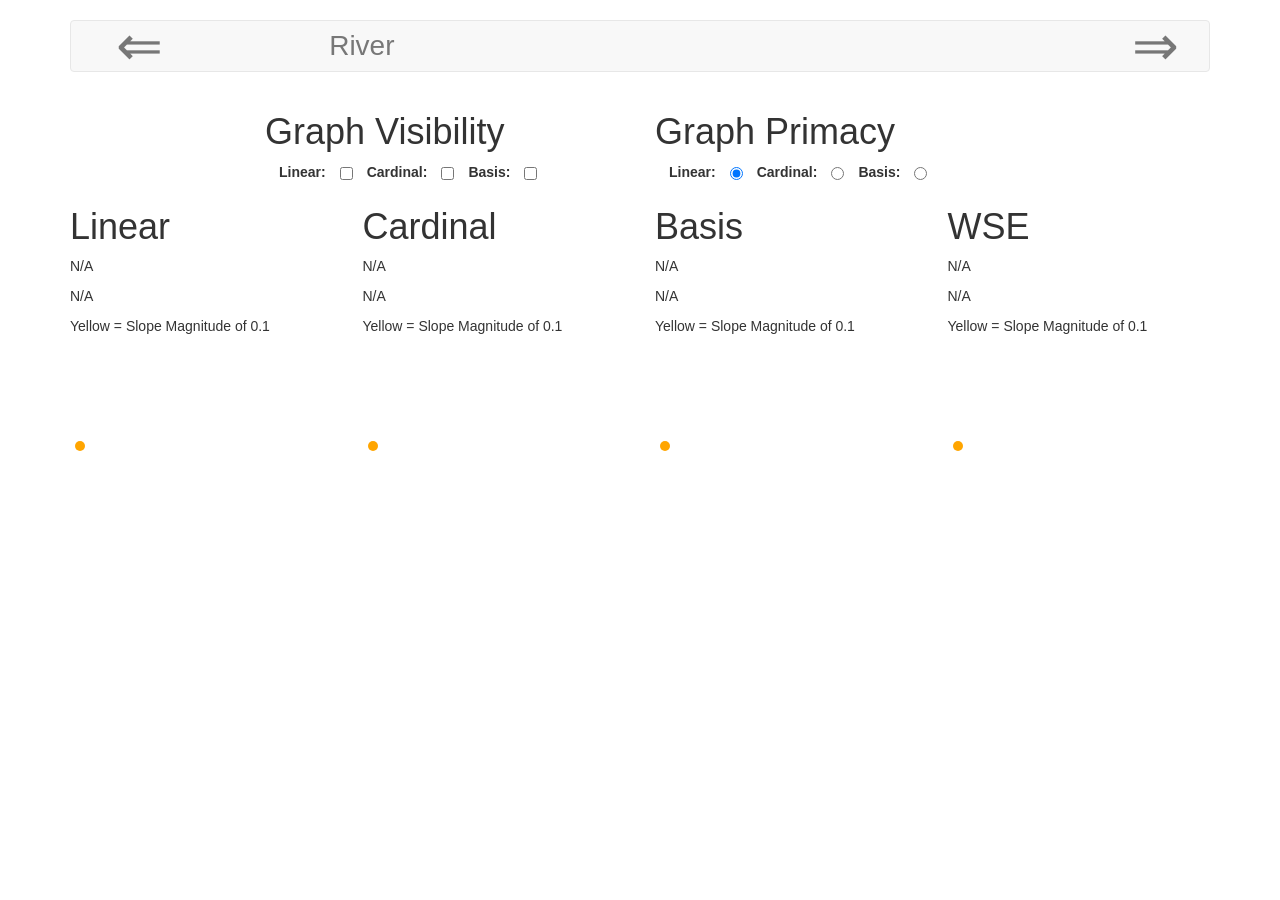
==== index.html @ 5c24eedc "init commit" ====
<!doctype html>
<html>
<meta content="text/html;charset=utf-8" http-equiv="Content-Type">
<meta content="utf-8" http-equiv="encoding">
<style>
    label {
        margin-left: 1em;
        margin-right: 1em;
    }

    body {
        padding-top: 20px;
        padding-bottom: 20px;
    }

    .navbar {
        margin-bottom: 20px;
    }
</style>
<head>
    <title>River Visualization</title>
    <!-- CSS Libs-->
    <link rel="stylesheet" href="https://maxcdn.bootstrapcdn.com/bootstrap/3.3.7/css/bootstrap.min.css" />

    <!-- JS Libs-->
    <script src="http://d3js.org/d3.v4.min.js" charset="utf-8"></script>
    <script src="https://code.jquery.com/jquery-3.1.0.min.js"></script>
    <script src="https://maxcdn.bootstrapcdn.com/bootstrap/3.3.7/js/bootstrap.min.js" charset="utf-8"></script>

    <!-- CSS Src -->
    <link rel="stylesheet" href="./src/css/main.css" />

    <!-- JS Src -->
    <!-- Main Script -->
    <script src="./src/js/main.js" charset="utf-8"></script>

    <!-- JSON data in JS Files -->
    <script src="./src/js/R0.js" charset="utf-8"></script>
    <script src="./src/js/R1.js" charset="utf-8"></script>
    <script src="./src/js/R2.js" charset="utf-8"></script>
    <script src="./src/js/R3.js" charset="utf-8"></script>
    <script src="./src/js/R4.js" charset="utf-8"></script>
    <script src="./src/js/R5.js" charset="utf-8"></script>
    <script src="./src/js/R6.js" charset="utf-8"></script>
    <script src="./src/js/R10.js" charset="utf-8"></script>
    <script src="./src/js/R11.js" charset="utf-8"></script>
    <script src="./src/js/R12.js" charset="utf-8"></script>
    <script src="./src/js/R13.js" charset="utf-8"></script>
    <script src="./src/js/R14.js" charset="utf-8"></script>
    <script src="./src/js/R16.js" charset="utf-8"></script>
    <script src="./src/js/R18.js" charset="utf-8"></script>

    <!-- Individual Visualization Scripts -->
</head>
<body>
    <div class="container">
        <!-- Static navbar -->
        <nav class="navbar navbar-default" role="navigation">
            <div class="container-fluid">
                <div class="navbar-collapse collapse">
                    <ul class="nav navbar-nav">
                        <li><a href="#" style="font-size:400%" onclick="return incrementRiverContext(false)">&lArr;</a></li>
                        <li><a id="riverTitle" href="#" style="padding-left:4cm;font-size:200%" data-river="R0">River</a></li>
                    </ul>
                    <ul class="nav navbar-nav navbar-right">
                        <li><a href="#" style="font-size:400%" onclick="return incrementRiverContext(true)">&rArr;</a></li>
                    </ul>
                </div><!--/.nav-collapse -->
            </div><!--/.container-fluid -->
        </nav>
        <div class="row">
            <div class="col-sm-2"></div>
            <div class="col-sm-4">
                <h1>Graph Visibility</h1>
                <table>
                    <tr>
                        <td>
                            <label>Linear:</label>
                        </td>
                        <td>
                            <input id="linearCheckbox" type="checkbox" />
                        </td>
                        <td>
                            <label>Cardinal:</label>
                        </td>
                        <td>
                            <input id="cardinalCheckbox" type="checkbox" />
                        </td>
                        <td>
                            <label>Basis:</label>
                        </td>
                        <td>
                            <input id="basisCheckbox" type="checkbox" />
                        </td>
                    </tr>
                </table>
            </div>
            <div class="col-sm-4">
                <h1>Graph Primacy</h1>
                <table>
                    <tr>
                        <td>
                            <label>Linear:</label>
                        </td>
                        <td>
                            <input id="linearRadio" type="radio" name="primacy" checked />
                        </td>
                        <td>
                            <label>Cardinal:</label>
                        </td>
                        <td>
                            <input id="cardinalRadio" type="radio" name="primacy" />
                        </td>
                        <td>
                            <label>Basis:</label>
                        </td>
                        <td>
                            <input id="basisRadio" type="radio" name="primacy" />
                        </td>
                    </tr>
                </table>
            </div>
            <div class="col-sm-2"></div>
        </div>
        <div id="chartArea"></div>
        <div class="row">
            <div class="col-sm-3">
                <h1>Linear</h1>
                <p id="linearReportPoint">N/A</p>
                <p id="linearReportSlope">N/A</p>
                <p>Yellow = Slope Magnitude of 0.1</p>
                <svg width="210" height="200" id="linearSlopeVisual">
                    <circle cx="10" cy="100" r="5" fill="orange"></circle>
                </svg>
            </div>
            <div class="col-sm-3">
                <h1>Cardinal</h1>
                <p id="cardinalReportPoint">N/A</p>
                <p id="cardinalReportSlope">N/A</p>
                <p>Yellow = Slope Magnitude of 0.1</p>
                <svg width="210" height="200" id="cardinalSlopeVisual">
                    <circle cx="10" cy="100" r="5" fill="orange"></circle>
                </svg>
            </div>
            <div class="col-sm-3">
                <h1>Basis</h1>
                <p id="basisReportPoint">N/A</p>
                <p id="basisReportSlope">N/A</p>
                <p>Yellow = Slope Magnitude of 0.1</p>
                <svg width="210" height="200" id="basisSlopeVisual">
                    <circle cx="10" cy="100" r="5" fill="orange"></circle>
                </svg>
            </div>
            <div class="col-sm-3">
                <h1>WSE</h1>
                <p id="wseReportPoint">N/A</p>
                <p id="wseReportSlope">N/A</p>
                <p>Yellow = Slope Magnitude of 0.1</p>
                <svg width="210" height="200" id="wseSlopeVisual">
                    <circle cx="10" cy="100" r="5" fill="orange"></circle>
                </svg>
            </div>
        </div>
        <script>
            var boundLines = [{ x: 210, y: 0 }, { x: 10, y: 100 }, { x: 210, y: 200 }];
            var centerLine = [{ x: 210, y: 100 }, { x: 10, y: 100 }];
            var boundLineFunction = d3.line().x(function (d) { return d.x; }).y(function (d) { return d.y; });
            d3.select("#linearSlopeVisual").append("path")
                .style("fill", "none").style("stroke", "yellow").style("stroke-width", "4px")
                .attr("d", boundLineFunction(boundLines));
            d3.select("#cardinalSlopeVisual").append("path")
                .style("fill", "none").style("stroke", "yellow").style("stroke-width", "4px")
                .attr("d", boundLineFunction(boundLines));
            d3.select("#basisSlopeVisual").append("path")
                .style("fill", "none").style("stroke", "yellow").style("stroke-width", "4px")
                .attr("d", boundLineFunction(boundLines));
            d3.select("#wseSlopeVisual").append("path")
                .style("fill", "none").style("stroke", "yellow").style("stroke-width", "4px")
                .attr("d", boundLineFunction(boundLines));
            d3.select("#linearSlopeVisual").append("path")
                .style("fill", "none").style("stroke", "darkgrey").style("stroke-width", "4px")
                .attr("d", boundLineFunction(centerLine));
            d3.select("#cardinalSlopeVisual").append("path")
                .style("fill", "none").style("stroke", "darkgrey").style("stroke-width", "4px")
                .attr("d", boundLineFunction(centerLine));
            d3.select("#basisSlopeVisual").append("path")
                .style("fill", "none").style("stroke", "darkgrey").style("stroke-width", "4px")
                .attr("d", boundLineFunction(centerLine));
            d3.select("#wseSlopeVisual").append("path")
                .style("fill", "none").style("stroke", "darkgrey").style("stroke-width", "4px")
                .attr("d", boundLineFunction(centerLine));
            document.getElementById("riverTitle").innerText = R0.name + " (R0)";
            main(R0);
        </script>
</body>
</html>
---- src/css/main.css ----
html, body, .fluidContainer{
	height: 100%;
}

.mainCol {
	height: 100%
}

.content {
	padding: 5px;
}

.h-30 {
	height: 30%;
}

.h-50 {
	height: 50%;
}

.h-70 {
	height: 70%;
}

.inner {
	/*border: 1px solid #000;*/
	height: 100%;
}

#planetFilter {
	background: rgba(200, 200, 200, 0.5);
	position: absolute;
	overflow: visible;
	top: 10px;
	left: 10px;
	width: 120px;
	height: 72px;
}

#planetFilterSelect {
	position:absolute;
	background-color: black;
	color: white;
	font-size: 20px;
	left: 5%;
	width: 90%;
	margin-top: -10px;
}

option {
	color: white;
}

#smallMap {
	border: 1px solid #FFF;
	background: rgba(50, 50, 50, 0.5);
	position: absolute;
	overflow: hidden;
	top: 10px;
	right: 10px;
	width: 120px;
	height: 72px;
}

#starCircleBoundary {
	border: 1px solid #FF0;
	position: absolute;
	top: 4px;
	left: 28px;
	width: 64px;
	height: 64px;
	border-radius: 32px;
}

#smallMapLoc {
	border: 4px solid #F00;
	position: absolute;
	top: 18px;
	left: 30px;
	width: 60px;
	height: 36px;
}
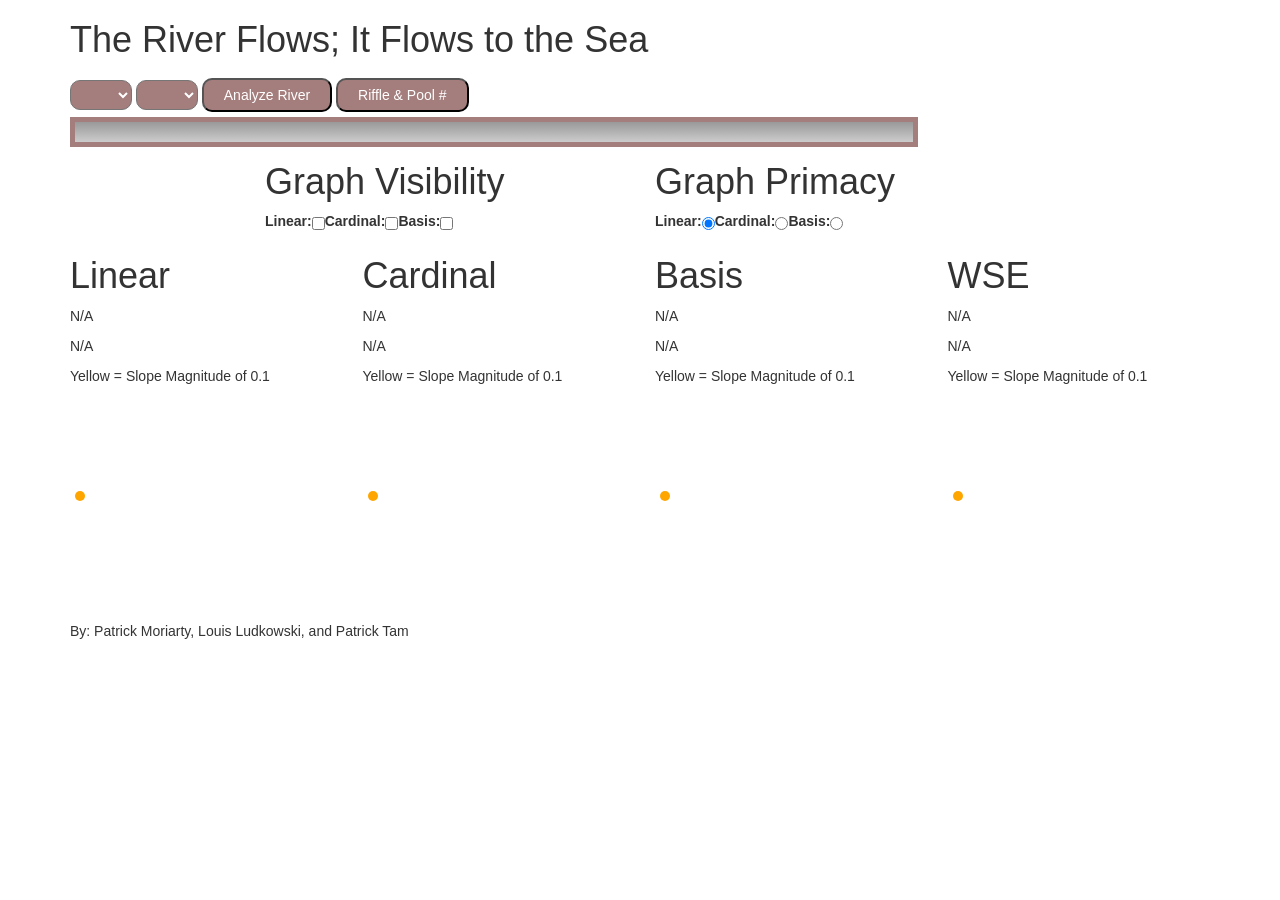
==== commit 500f5a07: "next draft" ====
--- a/index.html
+++ b/index.html
@@ -1,74 +1,173 @@
-<!doctype html>
+﻿<!-- Programmer: Laith Sarhan, Patrick Moriarty, Sneha Tuteja
+    Assignment:  CS424 Project 2
+    Date:        11/01/2016
+    Description: This is the main html file for a D3 impleneted cartogram.
+-->
+<!DOCTYPE html>
+<meta charset="utf-8">
+<style>
+    html {
+        font-size: 15px;
+        font-family: 'Open Sans', sans-serif;
+    }
+
+    h1 {
+        font-size: 30px;
+        margin: 5px;
+        color: black;
+        font-weight: bold;
+    }
+
+    h2 {
+        font-size: 20px;
+        margin: 0;
+        padding: 0 20px;
+        color: black;
+        text-align: center;
+    }
+
+    h3 {
+        font-size: 13px;
+        margin: 0;
+        padding: 0 3px;
+        color: #615E5E;
+        text-align: left;
+    }
+
+    section {
+        border: 1px solid #7C7878;
+        padding: 2px;
+        overflow: hidden;
+    }
+
+        section > section {
+            float: left;
+        }
+
+    .sectionHolder {
+        padding-left: 2px;
+    }
+
+    .background {
+        fill: none;
+        pointer-events: all;
+    }
+
+
+    .explain_1 {
+        max-width: 240px;
+        max-height: 340px;
+        word-wrap: break-word;
+        overflow-y: scroll;
+    }
+
+    .explain_2 {
+        max-width: 475px;
+        word-wrap: break-word;
+    }
+
+    .explain_3 {
+        max-width: 575px;
+        word-wrap: break-word;
+    }
+
+    .line {
+        fill: none;
+        stroke: black;
+        stroke-width: 3px;
+    }
+
+    .area {
+        fill: lightsteelblue;
+    }
+
+    .lineBold {
+        fill: none;
+        stroke: black;
+        stroke-width: 7px;
+    }
+
+
+    .lineDashedBold {
+        fill: none;
+        stroke: black;
+        stroke-dasharray: 10, 5;
+        stroke-width: 7px;
+    }
+
+    .feature {
+        fill: #ccc;
+        cursor: pointer;
+    }
+
+        .feature.active {
+            fill: red;
+        }
+
+    .mesh {
+        fill: none;
+        stroke: #fff;
+        stroke-linecap: round;
+        stroke-linejoin: round;
+    }
+
+    .button {
+        background: #A47D7D;
+        border-radius: 10px;
+        font-family: Arial;
+        color: #ffffff;
+        font-size: 14px;
+        padding: 5px 20px 5px 20px;
+        text-decoration: none;
+        margin-top: 8px;
+        cursor: pointer;
+    }
+</style>
+
 <html>
-<meta content="text/html;charset=utf-8" http-equiv="Content-Type">
-<meta content="utf-8" http-equiv="encoding">
-<style>
-    label {
-        margin-left: 1em;
-        margin-right: 1em;
-    }
-
-    body {
-        padding-top: 20px;
-        padding-bottom: 20px;
-    }
-
-    .navbar {
-        margin-bottom: 20px;
-    }
-</style>
 <head>
-    <title>River Visualization</title>
-    <!-- CSS Libs-->
+    <title>CS 424 Project 3</title>
     <link rel="stylesheet" href="https://maxcdn.bootstrapcdn.com/bootstrap/3.3.7/css/bootstrap.min.css" />
-
-    <!-- JS Libs-->
-    <script src="http://d3js.org/d3.v4.min.js" charset="utf-8"></script>
+    <script src="https://d3js.org/d3-queue.v4.min.js"></script>
+    <script src="https://d3js.org/d3.v4.min.js"></script>
     <script src="https://code.jquery.com/jquery-3.1.0.min.js"></script>
     <script src="https://maxcdn.bootstrapcdn.com/bootstrap/3.3.7/js/bootstrap.min.js" charset="utf-8"></script>
-
-    <!-- CSS Src -->
-    <link rel="stylesheet" href="./src/css/main.css" />
-
-    <!-- JS Src -->
-    <!-- Main Script -->
-    <script src="./src/js/main.js" charset="utf-8"></script>
-
-    <!-- JSON data in JS Files -->
-    <script src="./src/js/R0.js" charset="utf-8"></script>
-    <script src="./src/js/R1.js" charset="utf-8"></script>
-    <script src="./src/js/R2.js" charset="utf-8"></script>
-    <script src="./src/js/R3.js" charset="utf-8"></script>
-    <script src="./src/js/R4.js" charset="utf-8"></script>
-    <script src="./src/js/R5.js" charset="utf-8"></script>
-    <script src="./src/js/R6.js" charset="utf-8"></script>
-    <script src="./src/js/R10.js" charset="utf-8"></script>
-    <script src="./src/js/R11.js" charset="utf-8"></script>
-    <script src="./src/js/R12.js" charset="utf-8"></script>
-    <script src="./src/js/R13.js" charset="utf-8"></script>
-    <script src="./src/js/R14.js" charset="utf-8"></script>
-    <script src="./src/js/R16.js" charset="utf-8"></script>
-    <script src="./src/js/R18.js" charset="utf-8"></script>
-
-    <!-- Individual Visualization Scripts -->
+    <script src="lib/topojson.js"></script>
 </head>
 <body>
     <div class="container">
-        <!-- Static navbar -->
-        <nav class="navbar navbar-default" role="navigation">
-            <div class="container-fluid">
-                <div class="navbar-collapse collapse">
-                    <ul class="nav navbar-nav">
-                        <li><a href="#" style="font-size:400%" onclick="return incrementRiverContext(false)">&lArr;</a></li>
-                        <li><a id="riverTitle" href="#" style="padding-left:4cm;font-size:200%" data-river="R0">River</a></li>
-                    </ul>
-                    <ul class="nav navbar-nav navbar-right">
-                        <li><a href="#" style="font-size:400%" onclick="return incrementRiverContext(true)">&rArr;</a></li>
-                    </ul>
-                </div><!--/.nav-collapse -->
-            </div><!--/.container-fluid -->
-        </nav>
+        <h1>The River Flows; It Flows to the Sea</h1>
+        <!-- Section 1 -->
         <div class="row">
+            <div class="col-sm-12">
+                <div id="select">
+                    <select id="dataList" class="button"></select>
+                    <select id="dataList2" class="button"></select>
+                    <button id="button101" class="button" type="button">Analyze River</button>
+                    <button id="button102" class="button" type="button">Riffle & Pool #</button>
+                </div>
+            </div>
+        </div>
+        <div class="row">
+            <div class="col-sm-9">
+                <!-- SVG canavs will be placed here (using the D3 code in mapcode.js) -->
+                <div id="section2" style="position:relative;top:5px;background:#cccccc;background-image: linear-gradient(to bottom, #999999, #cccccc);border-width:5px;border-style: solid;border-color: #A47D7D;">
+                    <h2 id="explain2"></h2>
+                    <h3 id="directions2" class="explain_3"></h3>
+                </div>
+            </div>
+            <div class="col-sm-3">
+                <div id="section4" style="position:relative;top:5px;background:#fff">
+                    <h2 id="explain4"></h2>
+                    <h4 id="directions4"></h4>
+                    <ul id="explain5" class="explain_1"></ul>
+                </div>
+            </div>
+        </div>
+
+
+        <div class="row" id="section3">
+
             <div class="col-sm-2"></div>
             <div class="col-sm-4">
                 <h1>Graph Visibility</h1>
@@ -120,7 +219,10 @@
                     </tr>
                 </table>
             </div>
-            <div class="col-sm-2"></div>
+            <div class="col-sm-2">
+                <h2 id="explain3"></h2>
+                <h3 id="directions3" class="explain_2"></h3>
+            </div>
         </div>
         <div id="chartArea"></div>
         <div class="row">
@@ -161,6 +263,10 @@
                 </svg>
             </div>
         </div>
+        <!--</div>-->
+        <!--</section>   End sectionHolder -->
+
+
         <script>
             var boundLines = [{ x: 210, y: 0 }, { x: 10, y: 100 }, { x: 210, y: 200 }];
             var centerLine = [{ x: 210, y: 100 }, { x: 10, y: 100 }];
@@ -189,8 +295,17 @@
             d3.select("#wseSlopeVisual").append("path")
                 .style("fill", "none").style("stroke", "darkgrey").style("stroke-width", "4px")
                 .attr("d", boundLineFunction(centerLine));
-            document.getElementById("riverTitle").innerText = R0.name + " (R0)";
-            main(R0);
         </script>
+        <script type="text/javascript" src="./script.js"></script>
+
+
+        <!-- <script src = "script.js"></script> -->
+    </div>
+    <br />
+    <div class="container">
+        <footer>
+            <p>By: Patrick Moriarty, Louis Ludkowski, and Patrick Tam</p>
+        </footer>
+    </div>
 </body>
 </html>
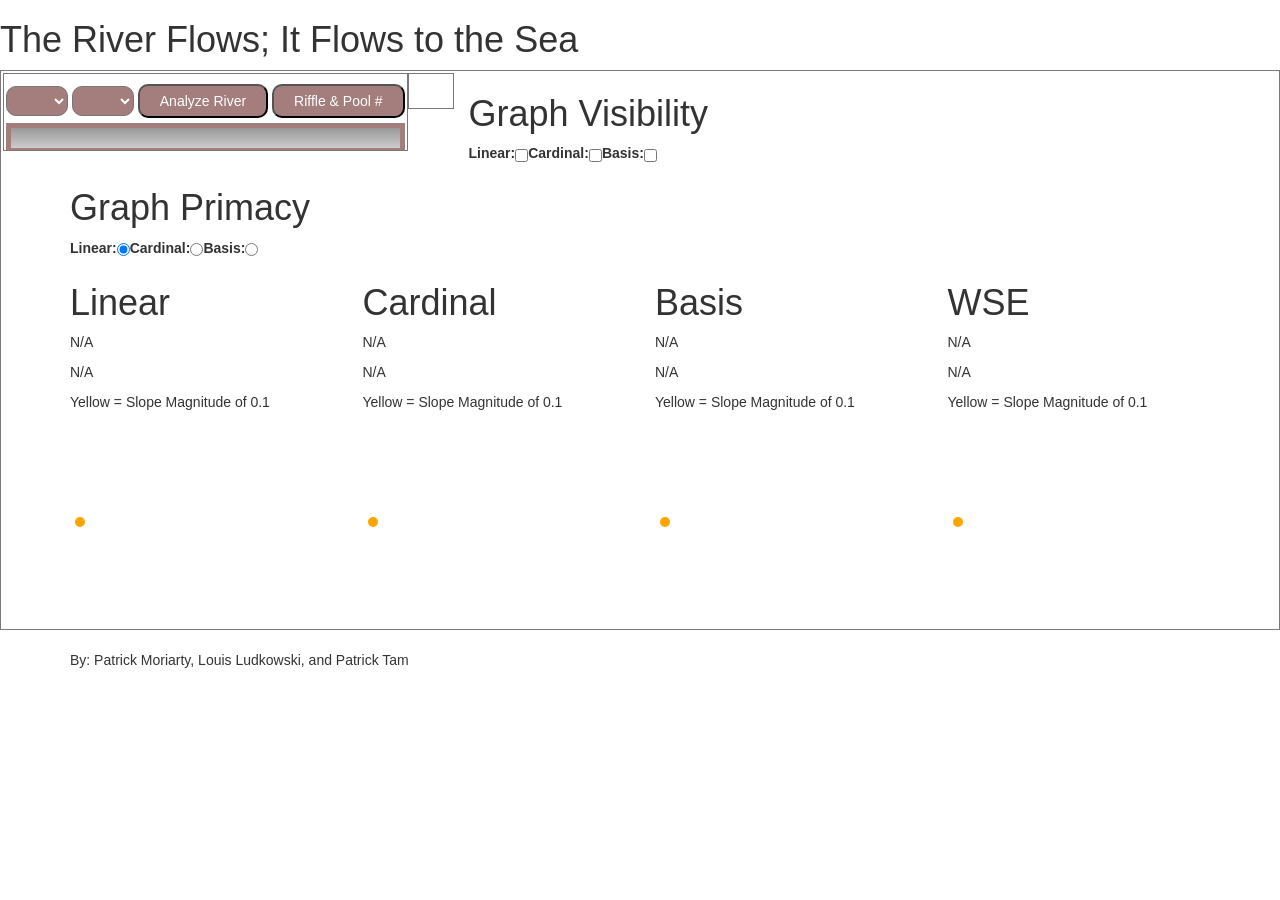
==== commit a7da09cc: "patrick fixes" ====
--- a/index.html
+++ b/index.html
@@ -1,8 +1,4 @@
-﻿<!-- Programmer: Laith Sarhan, Patrick Moriarty, Sneha Tuteja
-    Assignment:  CS424 Project 2
-    Date:        11/01/2016
-    Description: This is the main html file for a D3 impleneted cartogram.
--->
+﻿
 <!DOCTYPE html>
 <meta charset="utf-8">
 <style>
@@ -34,12 +30,12 @@
         text-align: left;
     }
 
+
     section {
         border: 1px solid #7C7878;
         padding: 2px;
         overflow: hidden;
     }
-
         section > section {
             float: left;
         }
@@ -56,7 +52,7 @@
 
     .explain_1 {
         max-width: 240px;
-        max-height: 340px;
+        max-height: 400px;
         word-wrap: break-word;
         overflow-y: scroll;
     }
@@ -135,135 +131,146 @@
     <script src="lib/topojson.js"></script>
 </head>
 <body>
-    <div class="container">
+
         <h1>The River Flows; It Flows to the Sea</h1>
-        <!-- Section 1 -->
-        <div class="row">
-            <div class="col-sm-12">
+        <section class="sectionHolder">
+            <!-- Section 1 -->
+            <section >
+            <!--<div class="row">-->
+            <!--<div class="col-sm-12">-->
                 <div id="select">
                     <select id="dataList" class="button"></select>
                     <select id="dataList2" class="button"></select>
                     <button id="button101" class="button" type="button">Analyze River</button>
                     <button id="button102" class="button" type="button">Riffle & Pool #</button>
                 </div>
-            </div>
-        </div>
-        <div class="row">
-            <div class="col-sm-9">
+            <!--</div>-->
+        <!--</div>-->
+            <!--<div class="row">-->
+                <!-- <div class="col-sm-9">-->
                 <!-- SVG canavs will be placed here (using the D3 code in mapcode.js) -->
                 <div id="section2" style="position:relative;top:5px;background:#cccccc;background-image: linear-gradient(to bottom, #999999, #cccccc);border-width:5px;border-style: solid;border-color: #A47D7D;">
                     <h2 id="explain2"></h2>
                     <h3 id="directions2" class="explain_3"></h3>
                 </div>
-            </div>
-            <div class="col-sm-3">
+
+                </section>
+
+            <!-- </div>-->
+
+            <!--</div>-->
+
+            <section>
                 <div id="section4" style="position:relative;top:5px;background:#fff">
                     <h2 id="explain4"></h2>
                     <h4 id="directions4"></h4>
                     <ul id="explain5" class="explain_1"></ul>
                 </div>
+            </section>
+
+
+            <div class="col-sm-3">
             </div>
-        </div>
-
-
-        <div class="row" id="section3">
-
-            <div class="col-sm-2"></div>
-            <div class="col-sm-4">
-                <h1>Graph Visibility</h1>
-                <table>
-                    <tr>
-                        <td>
-                            <label>Linear:</label>
-                        </td>
-                        <td>
-                            <input id="linearCheckbox" type="checkbox" />
-                        </td>
-                        <td>
-                            <label>Cardinal:</label>
-                        </td>
-                        <td>
-                            <input id="cardinalCheckbox" type="checkbox" />
-                        </td>
-                        <td>
-                            <label>Basis:</label>
-                        </td>
-                        <td>
-                            <input id="basisCheckbox" type="checkbox" />
-                        </td>
-                    </tr>
-                </table>
+
+            <div class="container">
+            <div class="row" id="section3">
+
+                <div class="col-sm-2"></div>
+                <div class="col-sm-4">
+                    <h1>Graph Visibility</h1>
+                    <table>
+                        <tr>
+                            <td>
+                                <label>Linear:</label>
+                            </td>
+                            <td>
+                                <input id="linearCheckbox" type="checkbox" />
+                            </td>
+                            <td>
+                                <label>Cardinal:</label>
+                            </td>
+                            <td>
+                                <input id="cardinalCheckbox" type="checkbox" />
+                            </td>
+                            <td>
+                                <label>Basis:</label>
+                            </td>
+                            <td>
+                                <input id="basisCheckbox" type="checkbox" />
+                            </td>
+                        </tr>
+                    </table>
+                </div>
+                <div class="col-sm-4">
+                    <h1>Graph Primacy</h1>
+                    <table>
+                        <tr>
+                            <td>
+                                <label>Linear:</label>
+                            </td>
+                            <td>
+                                <input id="linearRadio" type="radio" name="primacy" checked />
+                            </td>
+                            <td>
+                                <label>Cardinal:</label>
+                            </td>
+                            <td>
+                                <input id="cardinalRadio" type="radio" name="primacy" />
+                            </td>
+                            <td>
+                                <label>Basis:</label>
+                            </td>
+                            <td>
+                                <input id="basisRadio" type="radio" name="primacy" />
+                            </td>
+                        </tr>
+                    </table>
+                </div>
+                <div class="col-sm-2">
+                    <h2 id="explain3"></h2>
+                    <h3 id="directions3" class="explain_2"></h3>
+                </div>
             </div>
-            <div class="col-sm-4">
-                <h1>Graph Primacy</h1>
-                <table>
-                    <tr>
-                        <td>
-                            <label>Linear:</label>
-                        </td>
-                        <td>
-                            <input id="linearRadio" type="radio" name="primacy" checked />
-                        </td>
-                        <td>
-                            <label>Cardinal:</label>
-                        </td>
-                        <td>
-                            <input id="cardinalRadio" type="radio" name="primacy" />
-                        </td>
-                        <td>
-                            <label>Basis:</label>
-                        </td>
-                        <td>
-                            <input id="basisRadio" type="radio" name="primacy" />
-                        </td>
-                    </tr>
-                </table>
+            <div id="chartArea"></div>
+            <div class="row">
+                <div class="col-sm-3">
+                    <h1>Linear</h1>
+                    <p id="linearReportPoint">N/A</p>
+                    <p id="linearReportSlope">N/A</p>
+                    <p>Yellow = Slope Magnitude of 0.1</p>
+                    <svg width="210" height="200" id="linearSlopeVisual">
+                        <circle cx="10" cy="100" r="5" fill="orange"></circle>
+                    </svg>
+                </div>
+                <div class="col-sm-3">
+                    <h1>Cardinal</h1>
+                    <p id="cardinalReportPoint">N/A</p>
+                    <p id="cardinalReportSlope">N/A</p>
+                    <p>Yellow = Slope Magnitude of 0.1</p>
+                    <svg width="210" height="200" id="cardinalSlopeVisual">
+                        <circle cx="10" cy="100" r="5" fill="orange"></circle>
+                    </svg>
+                </div>
+                <div class="col-sm-3">
+                    <h1>Basis</h1>
+                    <p id="basisReportPoint">N/A</p>
+                    <p id="basisReportSlope">N/A</p>
+                    <p>Yellow = Slope Magnitude of 0.1</p>
+                    <svg width="210" height="200" id="basisSlopeVisual">
+                        <circle cx="10" cy="100" r="5" fill="orange"></circle>
+                    </svg>
+                </div>
+                <div class="col-sm-3">
+                    <h1>WSE</h1>
+                    <p id="wseReportPoint">N/A</p>
+                    <p id="wseReportSlope">N/A</p>
+                    <p>Yellow = Slope Magnitude of 0.1</p>
+                    <svg width="210" height="200" id="wseSlopeVisual">
+                        <circle cx="10" cy="100" r="5" fill="orange"></circle>
+                    </svg>
+                </div>
             </div>
-            <div class="col-sm-2">
-                <h2 id="explain3"></h2>
-                <h3 id="directions3" class="explain_2"></h3>
-            </div>
-        </div>
-        <div id="chartArea"></div>
-        <div class="row">
-            <div class="col-sm-3">
-                <h1>Linear</h1>
-                <p id="linearReportPoint">N/A</p>
-                <p id="linearReportSlope">N/A</p>
-                <p>Yellow = Slope Magnitude of 0.1</p>
-                <svg width="210" height="200" id="linearSlopeVisual">
-                    <circle cx="10" cy="100" r="5" fill="orange"></circle>
-                </svg>
-            </div>
-            <div class="col-sm-3">
-                <h1>Cardinal</h1>
-                <p id="cardinalReportPoint">N/A</p>
-                <p id="cardinalReportSlope">N/A</p>
-                <p>Yellow = Slope Magnitude of 0.1</p>
-                <svg width="210" height="200" id="cardinalSlopeVisual">
-                    <circle cx="10" cy="100" r="5" fill="orange"></circle>
-                </svg>
-            </div>
-            <div class="col-sm-3">
-                <h1>Basis</h1>
-                <p id="basisReportPoint">N/A</p>
-                <p id="basisReportSlope">N/A</p>
-                <p>Yellow = Slope Magnitude of 0.1</p>
-                <svg width="210" height="200" id="basisSlopeVisual">
-                    <circle cx="10" cy="100" r="5" fill="orange"></circle>
-                </svg>
-            </div>
-            <div class="col-sm-3">
-                <h1>WSE</h1>
-                <p id="wseReportPoint">N/A</p>
-                <p id="wseReportSlope">N/A</p>
-                <p>Yellow = Slope Magnitude of 0.1</p>
-                <svg width="210" height="200" id="wseSlopeVisual">
-                    <circle cx="10" cy="100" r="5" fill="orange"></circle>
-                </svg>
-            </div>
-        </div>
-        <!--</div>-->
+            <!--</div>-->
         <!--</section>   End sectionHolder -->
 
 
@@ -301,6 +308,11 @@
 
         <!-- <script src = "script.js"></script> -->
     </div>
+
+
+ </section>  <!-- End sectionHolder -->
+
+
     <br />
     <div class="container">
         <footer>
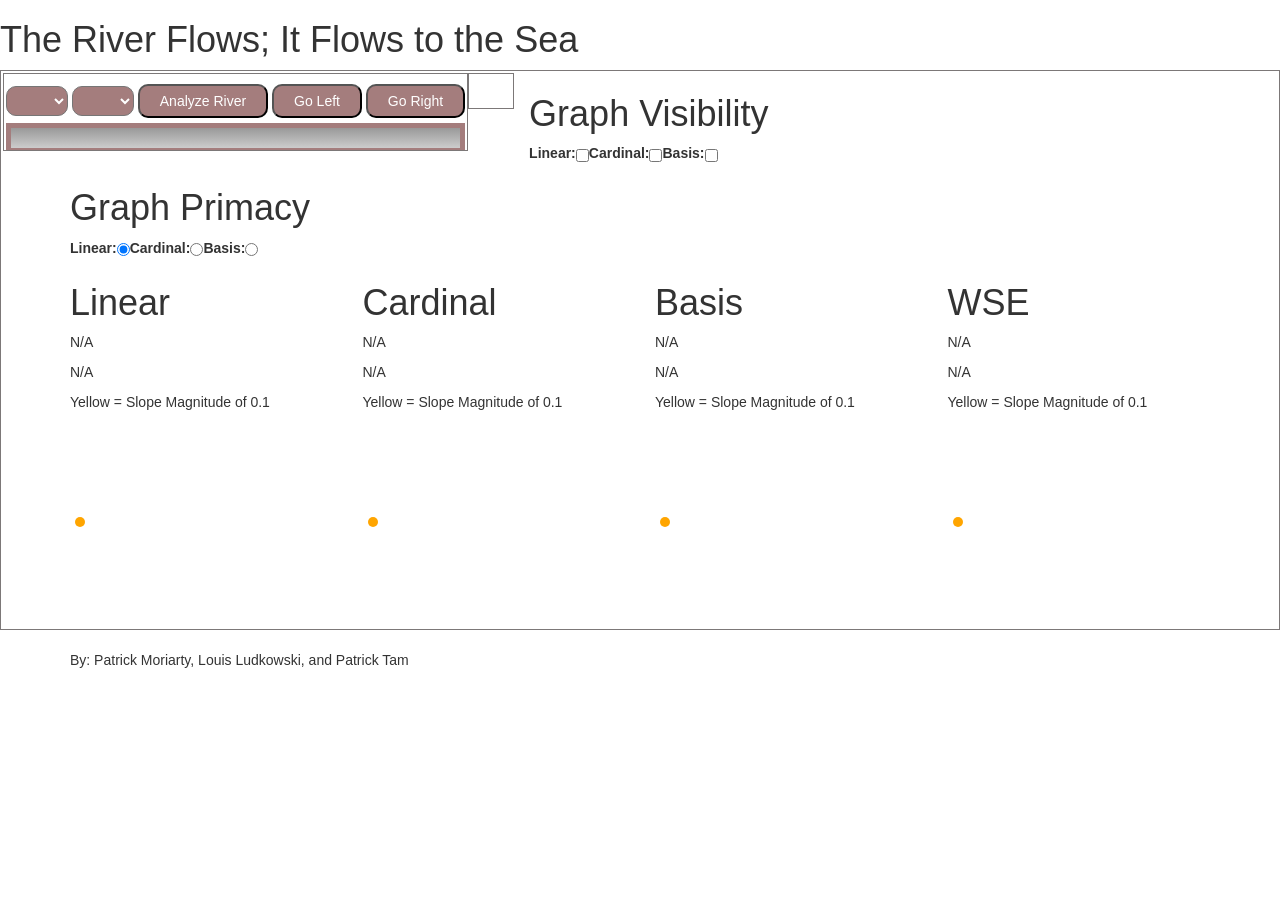
==== commit d8a83f0f: "Add files via upload Fine tuned the routine for finding riffles and pools.  Highlights riffles in or" ====
--- a/index.html
+++ b/index.html
@@ -1,323 +1,324 @@
-﻿
-<!DOCTYPE html>
-<meta charset="utf-8">
-<style>
-    html {
-        font-size: 15px;
-        font-family: 'Open Sans', sans-serif;
-    }
-
-    h1 {
-        font-size: 30px;
-        margin: 5px;
-        color: black;
-        font-weight: bold;
-    }
-
-    h2 {
-        font-size: 20px;
-        margin: 0;
-        padding: 0 20px;
-        color: black;
-        text-align: center;
-    }
-
-    h3 {
-        font-size: 13px;
-        margin: 0;
-        padding: 0 3px;
-        color: #615E5E;
-        text-align: left;
-    }
-
-
-    section {
-        border: 1px solid #7C7878;
-        padding: 2px;
-        overflow: hidden;
-    }
-        section > section {
-            float: left;
-        }
-
-    .sectionHolder {
-        padding-left: 2px;
-    }
-
-    .background {
-        fill: none;
-        pointer-events: all;
-    }
-
-
-    .explain_1 {
-        max-width: 240px;
-        max-height: 400px;
-        word-wrap: break-word;
-        overflow-y: scroll;
-    }
-
-    .explain_2 {
-        max-width: 475px;
-        word-wrap: break-word;
-    }
-
-    .explain_3 {
-        max-width: 575px;
-        word-wrap: break-word;
-    }
-
-    .line {
-        fill: none;
-        stroke: black;
-        stroke-width: 3px;
-    }
-
-    .area {
-        fill: lightsteelblue;
-    }
-
-    .lineBold {
-        fill: none;
-        stroke: black;
-        stroke-width: 7px;
-    }
-
-
-    .lineDashedBold {
-        fill: none;
-        stroke: black;
-        stroke-dasharray: 10, 5;
-        stroke-width: 7px;
-    }
-
-    .feature {
-        fill: #ccc;
-        cursor: pointer;
-    }
-
-        .feature.active {
-            fill: red;
-        }
-
-    .mesh {
-        fill: none;
-        stroke: #fff;
-        stroke-linecap: round;
-        stroke-linejoin: round;
-    }
-
-    .button {
-        background: #A47D7D;
-        border-radius: 10px;
-        font-family: Arial;
-        color: #ffffff;
-        font-size: 14px;
-        padding: 5px 20px 5px 20px;
-        text-decoration: none;
-        margin-top: 8px;
-        cursor: pointer;
-    }
-</style>
-
-<html>
-<head>
-    <title>CS 424 Project 3</title>
-    <link rel="stylesheet" href="https://maxcdn.bootstrapcdn.com/bootstrap/3.3.7/css/bootstrap.min.css" />
-    <script src="https://d3js.org/d3-queue.v4.min.js"></script>
-    <script src="https://d3js.org/d3.v4.min.js"></script>
-    <script src="https://code.jquery.com/jquery-3.1.0.min.js"></script>
-    <script src="https://maxcdn.bootstrapcdn.com/bootstrap/3.3.7/js/bootstrap.min.js" charset="utf-8"></script>
-    <script src="lib/topojson.js"></script>
-</head>
-<body>
-
-        <h1>The River Flows; It Flows to the Sea</h1>
-        <section class="sectionHolder">
-            <!-- Section 1 -->
-            <section >
-            <!--<div class="row">-->
-            <!--<div class="col-sm-12">-->
-                <div id="select">
-                    <select id="dataList" class="button"></select>
-                    <select id="dataList2" class="button"></select>
-                    <button id="button101" class="button" type="button">Analyze River</button>
-                    <button id="button102" class="button" type="button">Riffle & Pool #</button>
-                </div>
-            <!--</div>-->
-        <!--</div>-->
-            <!--<div class="row">-->
-                <!-- <div class="col-sm-9">-->
-                <!-- SVG canavs will be placed here (using the D3 code in mapcode.js) -->
-                <div id="section2" style="position:relative;top:5px;background:#cccccc;background-image: linear-gradient(to bottom, #999999, #cccccc);border-width:5px;border-style: solid;border-color: #A47D7D;">
-                    <h2 id="explain2"></h2>
-                    <h3 id="directions2" class="explain_3"></h3>
-                </div>
-
-                </section>
-
-            <!-- </div>-->
-
-            <!--</div>-->
-
-            <section>
-                <div id="section4" style="position:relative;top:5px;background:#fff">
-                    <h2 id="explain4"></h2>
-                    <h4 id="directions4"></h4>
-                    <ul id="explain5" class="explain_1"></ul>
-                </div>
-            </section>
-
-
-            <div class="col-sm-3">
-            </div>
-
-            <div class="container">
-            <div class="row" id="section3">
-
-                <div class="col-sm-2"></div>
-                <div class="col-sm-4">
-                    <h1>Graph Visibility</h1>
-                    <table>
-                        <tr>
-                            <td>
-                                <label>Linear:</label>
-                            </td>
-                            <td>
-                                <input id="linearCheckbox" type="checkbox" />
-                            </td>
-                            <td>
-                                <label>Cardinal:</label>
-                            </td>
-                            <td>
-                                <input id="cardinalCheckbox" type="checkbox" />
-                            </td>
-                            <td>
-                                <label>Basis:</label>
-                            </td>
-                            <td>
-                                <input id="basisCheckbox" type="checkbox" />
-                            </td>
-                        </tr>
-                    </table>
-                </div>
-                <div class="col-sm-4">
-                    <h1>Graph Primacy</h1>
-                    <table>
-                        <tr>
-                            <td>
-                                <label>Linear:</label>
-                            </td>
-                            <td>
-                                <input id="linearRadio" type="radio" name="primacy" checked />
-                            </td>
-                            <td>
-                                <label>Cardinal:</label>
-                            </td>
-                            <td>
-                                <input id="cardinalRadio" type="radio" name="primacy" />
-                            </td>
-                            <td>
-                                <label>Basis:</label>
-                            </td>
-                            <td>
-                                <input id="basisRadio" type="radio" name="primacy" />
-                            </td>
-                        </tr>
-                    </table>
-                </div>
-                <div class="col-sm-2">
-                    <h2 id="explain3"></h2>
-                    <h3 id="directions3" class="explain_2"></h3>
-                </div>
-            </div>
-            <div id="chartArea"></div>
-            <div class="row">
-                <div class="col-sm-3">
-                    <h1>Linear</h1>
-                    <p id="linearReportPoint">N/A</p>
-                    <p id="linearReportSlope">N/A</p>
-                    <p>Yellow = Slope Magnitude of 0.1</p>
-                    <svg width="210" height="200" id="linearSlopeVisual">
-                        <circle cx="10" cy="100" r="5" fill="orange"></circle>
-                    </svg>
-                </div>
-                <div class="col-sm-3">
-                    <h1>Cardinal</h1>
-                    <p id="cardinalReportPoint">N/A</p>
-                    <p id="cardinalReportSlope">N/A</p>
-                    <p>Yellow = Slope Magnitude of 0.1</p>
-                    <svg width="210" height="200" id="cardinalSlopeVisual">
-                        <circle cx="10" cy="100" r="5" fill="orange"></circle>
-                    </svg>
-                </div>
-                <div class="col-sm-3">
-                    <h1>Basis</h1>
-                    <p id="basisReportPoint">N/A</p>
-                    <p id="basisReportSlope">N/A</p>
-                    <p>Yellow = Slope Magnitude of 0.1</p>
-                    <svg width="210" height="200" id="basisSlopeVisual">
-                        <circle cx="10" cy="100" r="5" fill="orange"></circle>
-                    </svg>
-                </div>
-                <div class="col-sm-3">
-                    <h1>WSE</h1>
-                    <p id="wseReportPoint">N/A</p>
-                    <p id="wseReportSlope">N/A</p>
-                    <p>Yellow = Slope Magnitude of 0.1</p>
-                    <svg width="210" height="200" id="wseSlopeVisual">
-                        <circle cx="10" cy="100" r="5" fill="orange"></circle>
-                    </svg>
-                </div>
-            </div>
-            <!--</div>-->
-        <!--</section>   End sectionHolder -->
-
-
-        <script>
-            var boundLines = [{ x: 210, y: 0 }, { x: 10, y: 100 }, { x: 210, y: 200 }];
-            var centerLine = [{ x: 210, y: 100 }, { x: 10, y: 100 }];
-            var boundLineFunction = d3.line().x(function (d) { return d.x; }).y(function (d) { return d.y; });
-            d3.select("#linearSlopeVisual").append("path")
-                .style("fill", "none").style("stroke", "yellow").style("stroke-width", "4px")
-                .attr("d", boundLineFunction(boundLines));
-            d3.select("#cardinalSlopeVisual").append("path")
-                .style("fill", "none").style("stroke", "yellow").style("stroke-width", "4px")
-                .attr("d", boundLineFunction(boundLines));
-            d3.select("#basisSlopeVisual").append("path")
-                .style("fill", "none").style("stroke", "yellow").style("stroke-width", "4px")
-                .attr("d", boundLineFunction(boundLines));
-            d3.select("#wseSlopeVisual").append("path")
-                .style("fill", "none").style("stroke", "yellow").style("stroke-width", "4px")
-                .attr("d", boundLineFunction(boundLines));
-            d3.select("#linearSlopeVisual").append("path")
-                .style("fill", "none").style("stroke", "darkgrey").style("stroke-width", "4px")
-                .attr("d", boundLineFunction(centerLine));
-            d3.select("#cardinalSlopeVisual").append("path")
-                .style("fill", "none").style("stroke", "darkgrey").style("stroke-width", "4px")
-                .attr("d", boundLineFunction(centerLine));
-            d3.select("#basisSlopeVisual").append("path")
-                .style("fill", "none").style("stroke", "darkgrey").style("stroke-width", "4px")
-                .attr("d", boundLineFunction(centerLine));
-            d3.select("#wseSlopeVisual").append("path")
-                .style("fill", "none").style("stroke", "darkgrey").style("stroke-width", "4px")
-                .attr("d", boundLineFunction(centerLine));
-        </script>
-        <script type="text/javascript" src="./script.js"></script>
-
-
-        <!-- <script src = "script.js"></script> -->
-    </div>
-
-
- </section>  <!-- End sectionHolder -->
-
-
-    <br />
-    <div class="container">
-        <footer>
-            <p>By: Patrick Moriarty, Louis Ludkowski, and Patrick Tam</p>
-        </footer>
-    </div>
-</body>
-</html>
+﻿
+<!DOCTYPE html>
+<meta charset="utf-8">
+<style>
+    html {
+        font-size: 15px;
+        font-family: 'Open Sans', sans-serif;
+    }
+
+    h1 {
+        font-size: 30px;
+        margin: 5px;
+        color: black;
+        font-weight: bold;
+    }
+
+    h2 {
+        font-size: 20px;
+        margin: 0;
+        padding: 0 20px;
+        color: black;
+        text-align: center;
+    }
+
+    h3 {
+        font-size: 13px;
+        margin: 0;
+        padding: 0 3px;
+        color: #615E5E;
+        text-align: left;
+    }
+
+
+    section {
+        border: 1px solid #7C7878;
+        padding: 2px;
+        overflow: hidden;
+    }
+        section > section {
+            float: left;
+        }
+
+    .sectionHolder {
+        padding-left: 2px;
+    }
+
+    .background {
+        fill: none;
+        pointer-events: all;
+    }
+
+
+    .explain_1 {
+        max-width: 240px;
+        max-height: 400px;
+        word-wrap: break-word;
+        overflow-y: scroll;
+    }
+
+    .explain_2 {
+        max-width: 475px;
+        word-wrap: break-word;
+    }
+
+    .explain_3 {
+        max-width: 575px;
+        word-wrap: break-word;
+    }
+
+    .line {
+        fill: none;
+        stroke: url(#temperature-gradient);
+        stroke-width: 3px;
+    }
+
+    .area {
+        fill: lightsteelblue;
+    }
+
+    .lineBold {
+        fill: none;
+        stroke: black;
+        stroke-width: 7px;
+    }
+
+
+    .lineDashedBold {
+        fill: none;
+        stroke: url(#temperature-gradient);
+        stroke-dasharray: 10, 5;
+        stroke-width: 7px;
+    }
+
+    .feature {
+        fill: #ccc;
+        cursor: pointer;
+    }
+
+        .feature.active {
+            fill: red;
+        }
+
+    .mesh {
+        fill: none;
+        stroke: #fff;
+        stroke-linecap: round;
+        stroke-linejoin: round;
+    }
+
+    .button {
+        background: #A47D7D;
+        border-radius: 10px;
+        font-family: Arial;
+        color: #ffffff;
+        font-size: 14px;
+        padding: 5px 20px 5px 20px;
+        text-decoration: none;
+        margin-top: 8px;
+        cursor: pointer;
+    }
+</style>
+
+<html>
+<head>
+    <title>CS 424 Project 3</title>
+    <link rel="stylesheet" href="https://maxcdn.bootstrapcdn.com/bootstrap/3.3.7/css/bootstrap.min.css" />
+    <script src="https://d3js.org/d3-queue.v4.min.js"></script>
+    <script src="https://d3js.org/d3.v4.min.js"></script>
+    <script src="https://code.jquery.com/jquery-3.1.0.min.js"></script>
+    <script src="https://maxcdn.bootstrapcdn.com/bootstrap/3.3.7/js/bootstrap.min.js" charset="utf-8"></script>
+    <script src="lib/topojson.js"></script>
+</head>
+<body>
+
+        <h1>The River Flows; It Flows to the Sea</h1>
+        <section class="sectionHolder">
+            <!-- Section 1 -->
+            <section >
+            <!--<div class="row">-->
+            <!--<div class="col-sm-12">-->
+                <div id="select">
+                    <select id="dataList" class="button"></select>
+                    <select id="dataList2" class="button"></select>
+                    <button id="button101" class="button" type="button">Analyze River</button>
+                    <button id="button102" class="button" type="button">Go Left</button>
+                    <button id="button103" class="button" type="button">Go Right</button>
+                </div>
+            <!--</div>-->
+        <!--</div>-->
+            <!--<div class="row">-->
+                <!-- <div class="col-sm-9">-->
+                <!-- SVG canavs will be placed here (using the D3 code in mapcode.js) -->
+                <div id="section2" style="position:relative;top:5px;background:#cccccc;background-image: linear-gradient(to bottom, #999999, #cccccc);border-width:5px;border-style: solid;border-color: #A47D7D;">
+                    <h2 id="explain2"></h2>
+                    <h3 id="directions2" class="explain_3"></h3>
+                </div>
+
+                </section>
+
+            <!-- </div>-->
+
+            <!--</div>-->
+
+            <section>
+                <div id="section4" style="position:relative;top:5px;background:#fff">
+                    <h2 id="explain4"></h2>
+                    <h4 id="directions4"></h4>
+                    <ul id="explain5" class="explain_1"></ul>
+                </div>
+            </section>
+
+
+            <div class="col-sm-3">
+            </div>
+
+            <div class="container">
+            <div class="row" id="section3">
+
+                <div class="col-sm-2"></div>
+                <div class="col-sm-4">
+                    <h1>Graph Visibility</h1>
+                    <table>
+                        <tr>
+                            <td>
+                                <label>Linear:</label>
+                            </td>
+                            <td>
+                                <input id="linearCheckbox" type="checkbox" />
+                            </td>
+                            <td>
+                                <label>Cardinal:</label>
+                            </td>
+                            <td>
+                                <input id="cardinalCheckbox" type="checkbox" />
+                            </td>
+                            <td>
+                                <label>Basis:</label>
+                            </td>
+                            <td>
+                                <input id="basisCheckbox" type="checkbox" />
+                            </td>
+                        </tr>
+                    </table>
+                </div>
+                <div class="col-sm-4">
+                    <h1>Graph Primacy</h1>
+                    <table>
+                        <tr>
+                            <td>
+                                <label>Linear:</label>
+                            </td>
+                            <td>
+                                <input id="linearRadio" type="radio" name="primacy" checked />
+                            </td>
+                            <td>
+                                <label>Cardinal:</label>
+                            </td>
+                            <td>
+                                <input id="cardinalRadio" type="radio" name="primacy" />
+                            </td>
+                            <td>
+                                <label>Basis:</label>
+                            </td>
+                            <td>
+                                <input id="basisRadio" type="radio" name="primacy" />
+                            </td>
+                        </tr>
+                    </table>
+                </div>
+                <div class="col-sm-2">
+                    <h2 id="explain3"></h2>
+                    <h3 id="directions3" class="explain_2"></h3>
+                </div>
+            </div>
+            <div id="chartArea"></div>
+            <div class="row">
+                <div class="col-sm-3">
+                    <h1>Linear</h1>
+                    <p id="linearReportPoint">N/A</p>
+                    <p id="linearReportSlope">N/A</p>
+                    <p>Yellow = Slope Magnitude of 0.1</p>
+                    <svg width="210" height="200" id="linearSlopeVisual">
+                        <circle cx="10" cy="100" r="5" fill="orange"></circle>
+                    </svg>
+                </div>
+                <div class="col-sm-3">
+                    <h1>Cardinal</h1>
+                    <p id="cardinalReportPoint">N/A</p>
+                    <p id="cardinalReportSlope">N/A</p>
+                    <p>Yellow = Slope Magnitude of 0.1</p>
+                    <svg width="210" height="200" id="cardinalSlopeVisual">
+                        <circle cx="10" cy="100" r="5" fill="orange"></circle>
+                    </svg>
+                </div>
+                <div class="col-sm-3">
+                    <h1>Basis</h1>
+                    <p id="basisReportPoint">N/A</p>
+                    <p id="basisReportSlope">N/A</p>
+                    <p>Yellow = Slope Magnitude of 0.1</p>
+                    <svg width="210" height="200" id="basisSlopeVisual">
+                        <circle cx="10" cy="100" r="5" fill="orange"></circle>
+                    </svg>
+                </div>
+                <div class="col-sm-3">
+                    <h1>WSE</h1>
+                    <p id="wseReportPoint">N/A</p>
+                    <p id="wseReportSlope">N/A</p>
+                    <p>Yellow = Slope Magnitude of 0.1</p>
+                    <svg width="210" height="200" id="wseSlopeVisual">
+                        <circle cx="10" cy="100" r="5" fill="orange"></circle>
+                    </svg>
+                </div>
+            </div>
+            <!--</div>-->
+        <!--</section>   End sectionHolder -->
+
+
+        <script>
+            var boundLines = [{ x: 210, y: 0 }, { x: 10, y: 100 }, { x: 210, y: 200 }];
+            var centerLine = [{ x: 210, y: 100 }, { x: 10, y: 100 }];
+            var boundLineFunction = d3.line().x(function (d) { return d.x; }).y(function (d) { return d.y; });
+            d3.select("#linearSlopeVisual").append("path")
+                .style("fill", "none").style("stroke", "yellow").style("stroke-width", "4px")
+                .attr("d", boundLineFunction(boundLines));
+            d3.select("#cardinalSlopeVisual").append("path")
+                .style("fill", "none").style("stroke", "yellow").style("stroke-width", "4px")
+                .attr("d", boundLineFunction(boundLines));
+            d3.select("#basisSlopeVisual").append("path")
+                .style("fill", "none").style("stroke", "yellow").style("stroke-width", "4px")
+                .attr("d", boundLineFunction(boundLines));
+            d3.select("#wseSlopeVisual").append("path")
+                .style("fill", "none").style("stroke", "yellow").style("stroke-width", "4px")
+                .attr("d", boundLineFunction(boundLines));
+            d3.select("#linearSlopeVisual").append("path")
+                .style("fill", "none").style("stroke", "darkgrey").style("stroke-width", "4px")
+                .attr("d", boundLineFunction(centerLine));
+            d3.select("#cardinalSlopeVisual").append("path")
+                .style("fill", "none").style("stroke", "darkgrey").style("stroke-width", "4px")
+                .attr("d", boundLineFunction(centerLine));
+            d3.select("#basisSlopeVisual").append("path")
+                .style("fill", "none").style("stroke", "darkgrey").style("stroke-width", "4px")
+                .attr("d", boundLineFunction(centerLine));
+            d3.select("#wseSlopeVisual").append("path")
+                .style("fill", "none").style("stroke", "darkgrey").style("stroke-width", "4px")
+                .attr("d", boundLineFunction(centerLine));
+        </script>
+        <script type="text/javascript" src="./script.js"></script>
+
+
+        <!-- <script src = "script.js"></script> -->
+    </div>
+
+
+ </section>  <!-- End sectionHolder -->
+
+
+    <br />
+    <div class="container">
+        <footer>
+            <p>By: Patrick Moriarty, Louis Ludkowski, and Patrick Tam</p>
+        </footer>
+    </div>
+</body>
+</html>
